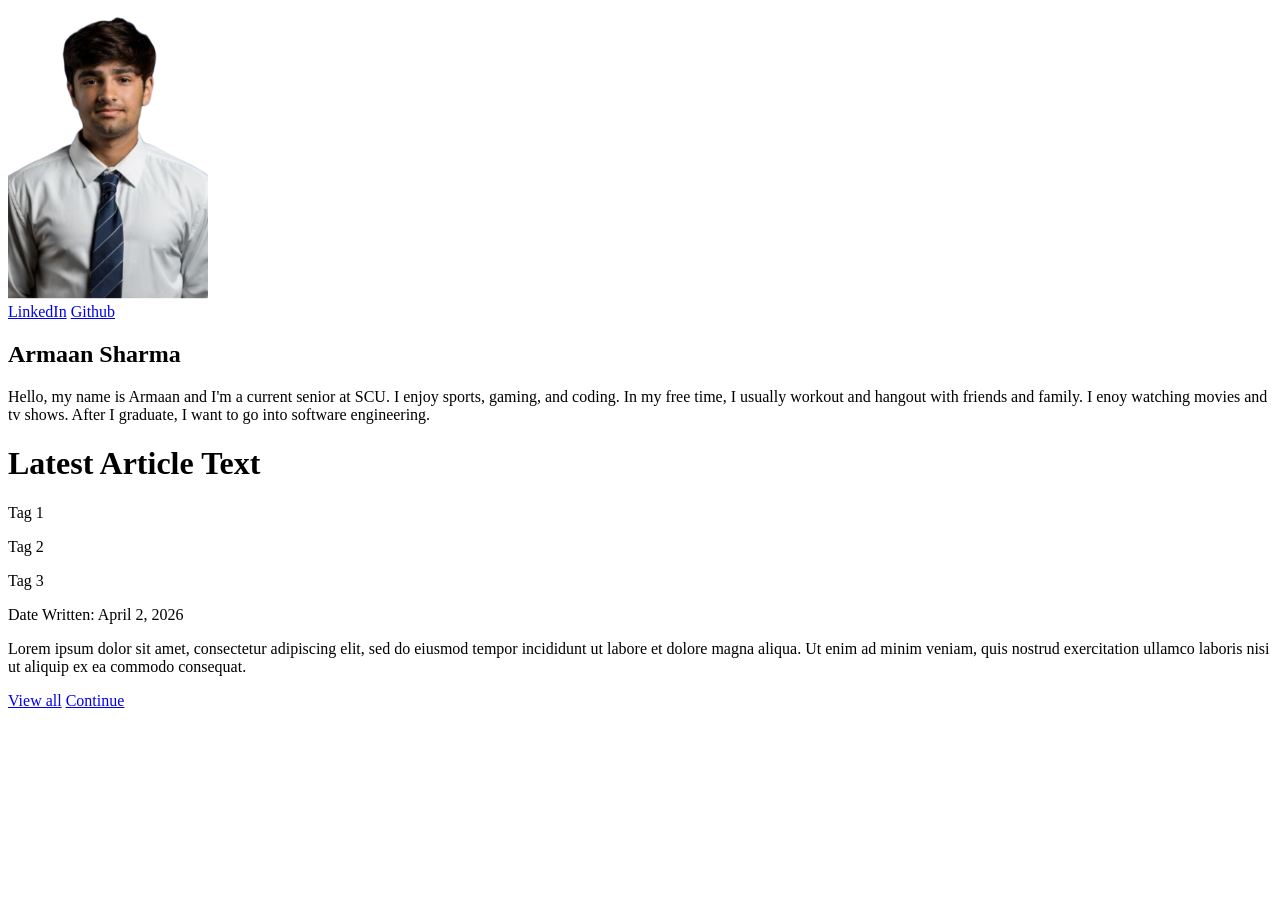
==== lab1/index.html @ 5f392c4b "Add first lab" ====
<!DOCTYPE html>
<html>
  <head>
    <title>Home</title>
  </head>

  <body>
    <aside class="left">
      <img src="images/me.png" width="200px" alt="This is going to be a picture of me"><br>
      <a href="https://www.linkedin.com/in/armaan-sharma-a1237a296">LinkedIn</a>
      <a href="https://github.com/armaan1019">Github</a><br>
      <h1>Armaan Sharma</h1>
      <p>
        Hello, my name is Armaan and I'm a current senior at SCU. I enjoy sports, gaming, and coding.
        In my free time, I usually workout and hangout with friends and family.
        I enoy watching movies and tv shows. After I graduate, I want to go into software engineering.
      </p>
    </aside>

    <main class="right">
      <h1>Latest Article Text</h1>
      <p>Tag 1</p>
      <p>Tag 2</p>
      <p>Tag 3</p>
      <p>Date Written: April 2, 2026</p>
      <p>Lorem ipsum dolor sit amet, consectetur adipiscing elit, sed do eiusmod tempor incididunt ut labore et dolore magna aliqua. 
         Ut enim ad minim veniam, quis nostrud exercitation ullamco laboris nisi ut aliquip ex ea commodo consequat.
      </p>
      <a href="articles.html">View all</a>
      <a href="article.html">Continue</a>
    </main>
  </body>
</html>
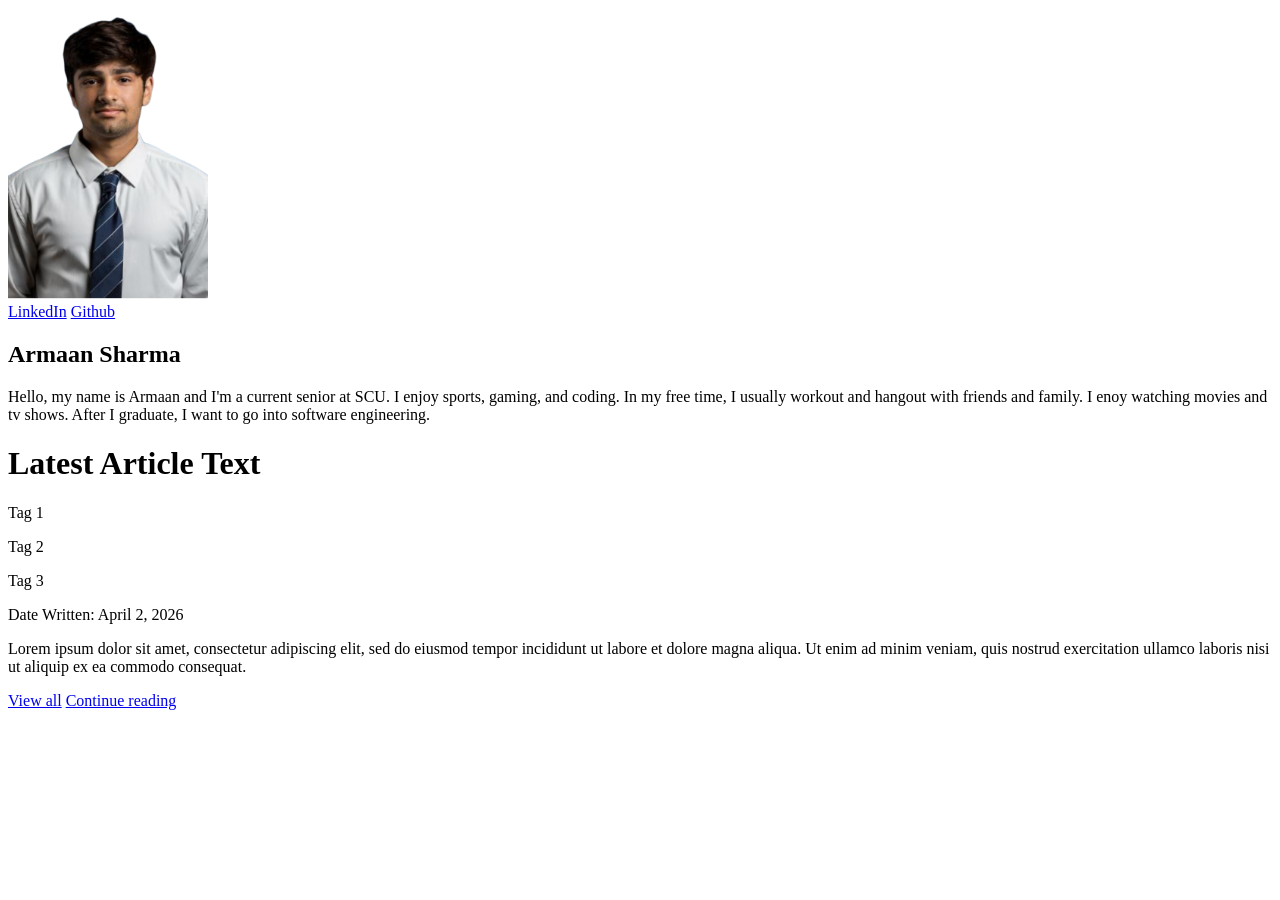
==== commit 48ef562a: "Finished lab 1" ====
--- a/lab1/index.html
+++ b/lab1/index.html
@@ -27,7 +27,7 @@
          Ut enim ad minim veniam, quis nostrud exercitation ullamco laboris nisi ut aliquip ex ea commodo consequat.
       </p>
       <a href="articles.html">View all</a>
-      <a href="article.html">Continue</a>
+      <a href="article.html">Continue reading</a>
     </main>
   </body>
 </html>
